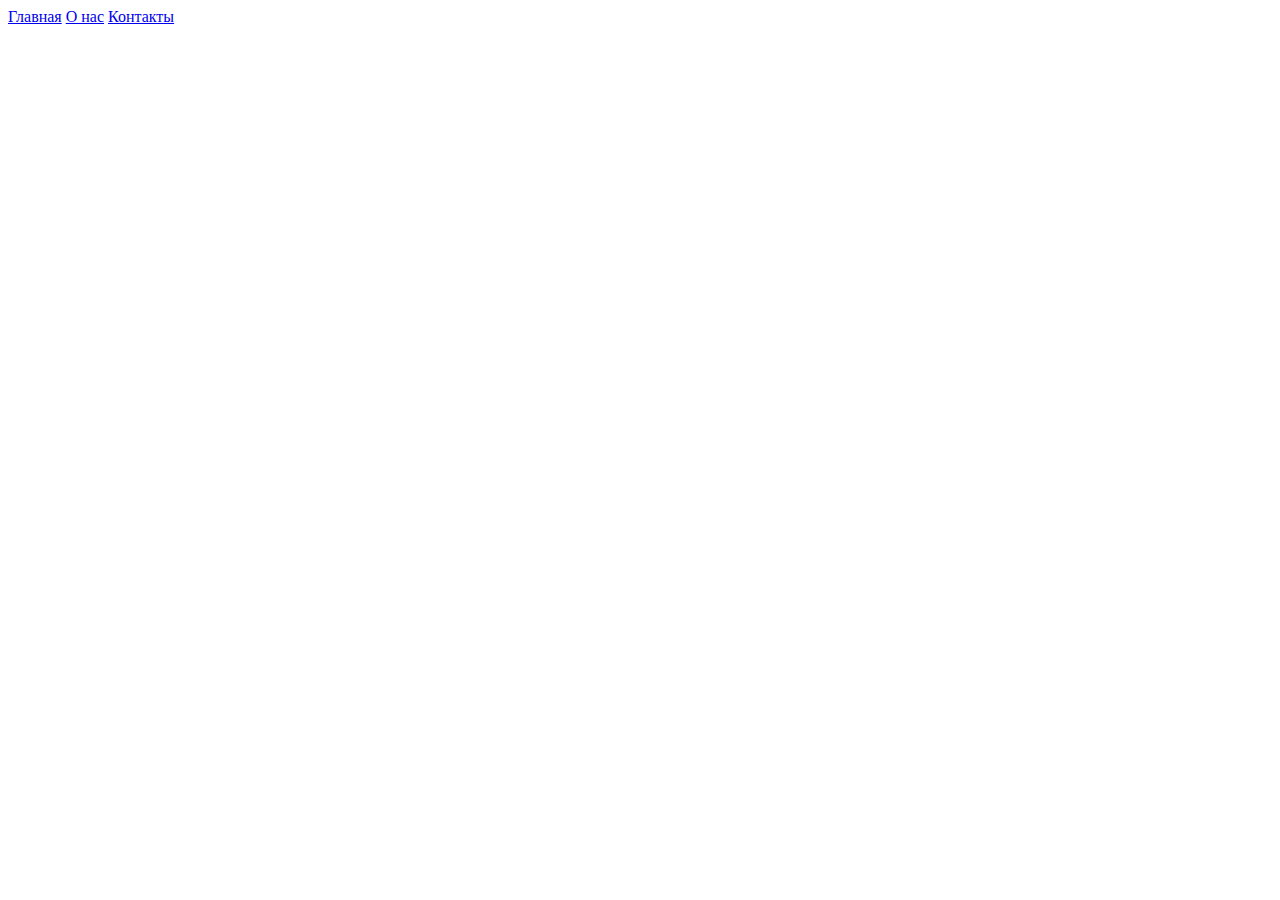
==== site/pages/index.html @ 9344f4a7 "first commit" ====
<!DOCTYPE html>
<html>
<head>
    <meta charset="utf-8">
    <title>Моя первая веб-страница</title>
</head>
<body>
    <header>
        <a href="#">Главная</a>
        <a href="C:\Users\zak4a\OneDrive\Документы\git course\site\pages\about.html">О нас</a>
        <a href="C:\Users\zak4a\OneDrive\Документы\git course\site\pages\contacts.html">Контакты</a>
    </header>
    <main></main>
    <footer></footer>
</body>
</html>
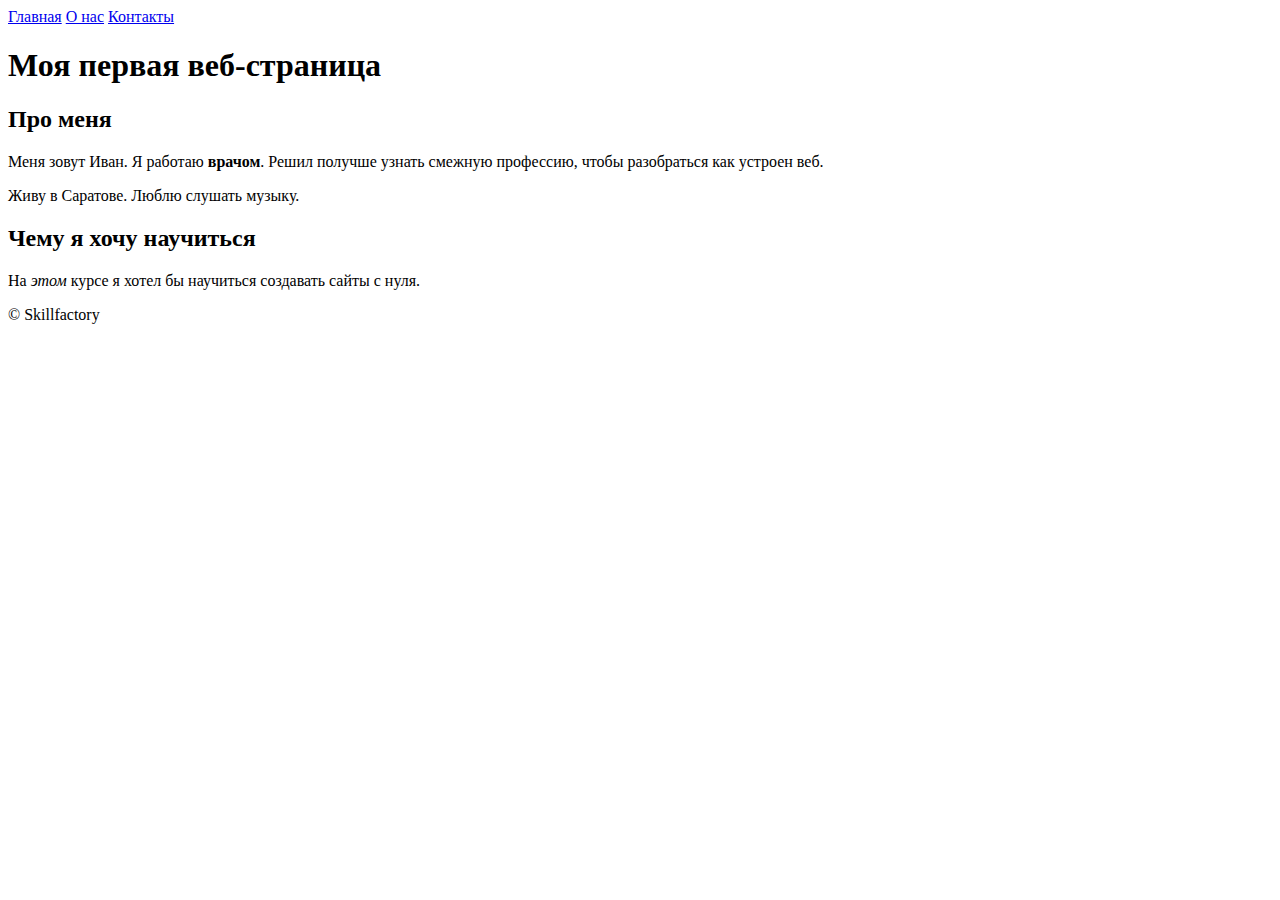
==== commit 30e6ffe2: "update2" ====
--- a/site/pages/index.html
+++ b/site/pages/index.html
@@ -7,10 +7,19 @@
 <body>
     <header>
         <a href="#">Главная</a>
-        <a href="C:\Users\zak4a\OneDrive\Документы\git course\site\pages\about.html">О нас</a>
-        <a href="C:\Users\zak4a\OneDrive\Документы\git course\site\pages\contacts.html">Контакты</a>
+        <a href="site/pages/about.html">О нас</a>
+        <a href="site/pages/contacts.html">Контакты</a>
     </header>
-    <main></main>
-    <footer></footer>
+    <main>
+        <h1>Моя первая веб-страница</h1>
+        <h2>Про меня</h2>
+        <p>Меня зовут Иван. Я работаю <strong>врачом</strong>. Решил получше узнать смежную профессию, чтобы разобраться как устроен веб.</p>
+        <p>Живу в Саратове. Люблю слушать музыку.</p>
+        <h2>Чему я хочу научиться</h2>
+        <p>На <em>этом</em> курсе я хотел бы научиться создавать сайты с нуля.</p>
+    </main>
+    <footer>
+        <span>&copy;&nbsp;Skillfactory</span>
+    </footer>
 </body>
 </html>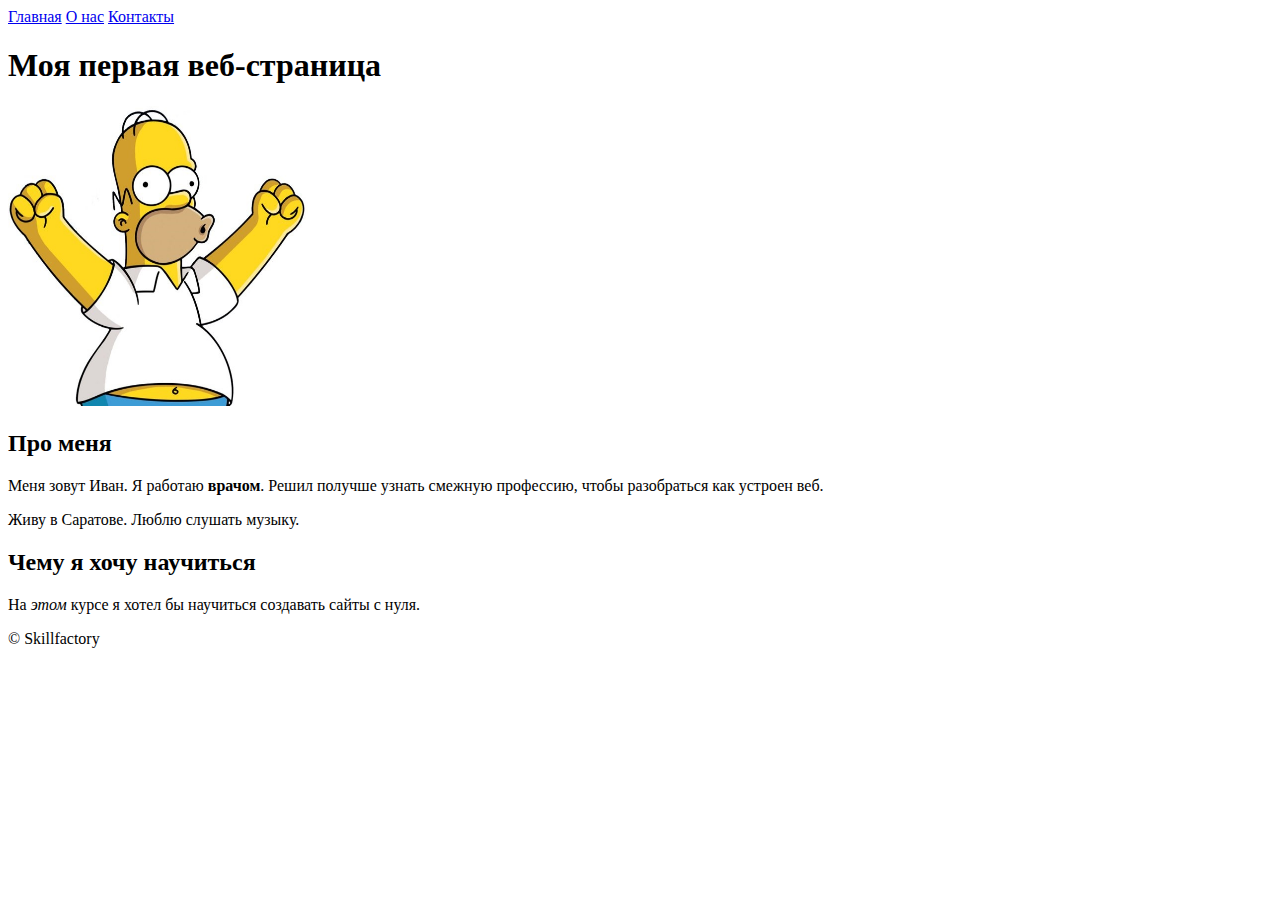
==== commit 8c07ad60: "update3" ====
--- a/site/pages/index.html
+++ b/site/pages/index.html
@@ -7,11 +7,12 @@
 <body>
     <header>
         <a href="#">Главная</a>
-        <a href="site/pages/about.html">О нас</a>
-        <a href="site/pages/contacts.html">Контакты</a>
+        <a href="/site/pages/about.html">О нас</a>
+        <a href="/site/pages/contacts.html">Контакты</a>
     </header>
     <main>
         <h1>Моя первая веб-страница</h1>
+        <img src="/site/images/fcb86dcs-960.jpg" alt="Гомер Симпсон" width="300" height="300">
         <h2>Про меня</h2>
         <p>Меня зовут Иван. Я работаю <strong>врачом</strong>. Решил получше узнать смежную профессию, чтобы разобраться как устроен веб.</p>
         <p>Живу в Саратове. Люблю слушать музыку.</p>
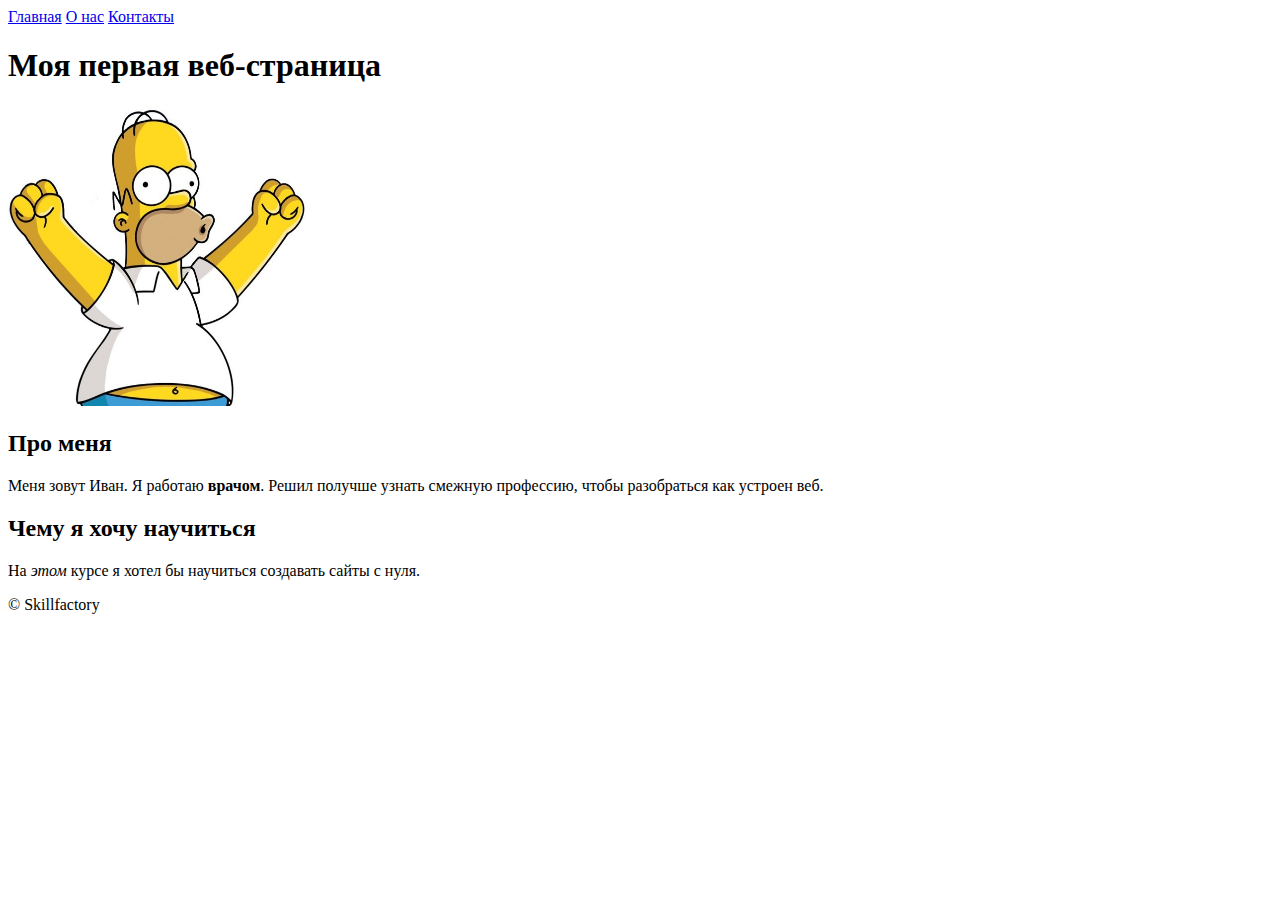
==== commit 30243b4d: "update final" ====
--- a/site/pages/index.html
+++ b/site/pages/index.html
@@ -15,7 +15,7 @@
         <img src="/site/images/fcb86dcs-960.jpg" alt="Гомер Симпсон" width="300" height="300">
         <h2>Про меня</h2>
         <p>Меня зовут Иван. Я работаю <strong>врачом</strong>. Решил получше узнать смежную профессию, чтобы разобраться как устроен веб.</p>
-        <p>Живу в Саратове. Люблю слушать музыку.</p>
+        <!-- Временно отключил <p>Живу в Саратове. Люблю слушать музыку.</p> -->
         <h2>Чему я хочу научиться</h2>
         <p>На <em>этом</em> курсе я хотел бы научиться создавать сайты с нуля.</p>
     </main>
